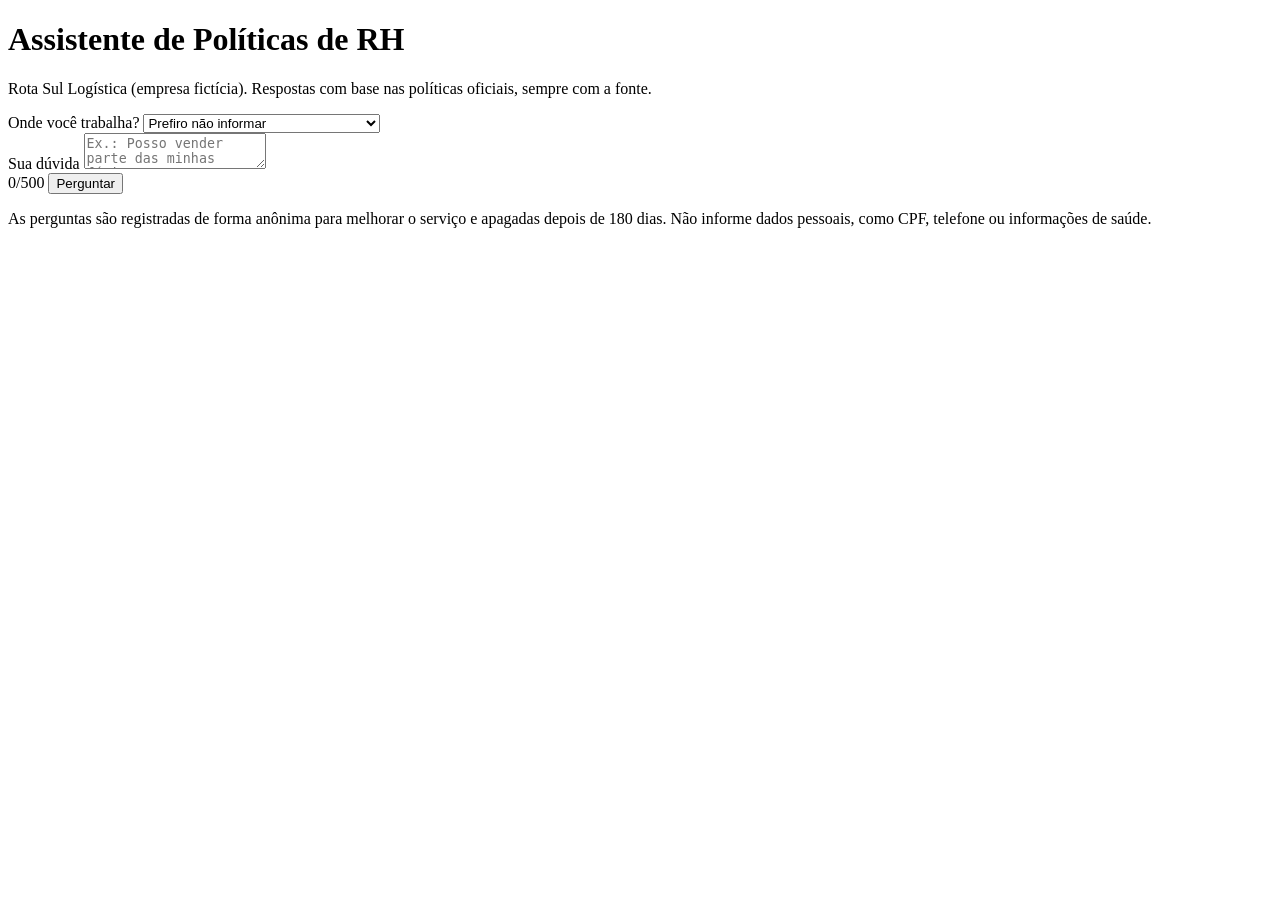
==== src/rotasul_rh/static/index.html @ e5c636ee "docs: registra melhorias futuras" ====
<!doctype html>
<html lang="pt-BR">
<head>
  <meta charset="utf-8">
  <meta name="viewport" content="width=device-width, initial-scale=1">
  <title>Assistente de RH | Rota Sul Logística</title>
  <link rel="stylesheet" href="/static/estilo.css">
</head>
<body>
<main>
  <header>
    <h1>Assistente de Políticas de RH</h1>
    <p>Rota Sul Logística (empresa fictícia). Respostas com base nas políticas oficiais, sempre com a fonte.</p>
  </header>

  <form id="formulario" class="cartao" novalidate>
    <div class="campo">
      <label for="publico">Onde você trabalha?</label>
      <select id="publico" name="publico">
        <option value="">Prefiro não informar</option>
        <option value="administrativo">Administrativo da matriz (Campinas)</option>
        <option value="operacao_5x2">CD Jundiaí ou Sumaré, escala 5x2</option>
        <option value="operacao_6x1">CD Jundiaí ou Sumaré, escala 6x1</option>
        <option value="motorista">Motorista</option>
      </select>
    </div>

    <div class="campo">
      <label for="pergunta">Sua dúvida</label>
      <textarea id="pergunta" name="pergunta" maxlength="500" required
        placeholder="Ex.: Posso vender parte das minhas férias?"></textarea>
    </div>

    <div class="linha">
      <span class="contador" id="contador" aria-live="polite">0/500</span>
      <button type="submit" id="enviar">Perguntar</button>
    </div>

    <p class="aviso">
      As perguntas são registradas de forma anônima para melhorar o serviço e apagadas depois de
      180 dias. Não informe dados pessoais, como CPF, telefone ou informações de saúde.
    </p>
  </form>

  <p id="status" role="status" aria-live="polite"></p>

  <section id="resultado" class="cartao resposta" hidden aria-live="polite">
    <div id="texto-resposta"></div>
    <div id="fontes" class="fontes"></div>

    <div class="avaliacao" id="avaliacao">
      <span>Esta resposta ajudou?</span>
      <button type="button" class="secundario" data-util="true" aria-pressed="false">👍 Sim</button>
      <button type="button" class="secundario" data-util="false" aria-pressed="false">👎 Não</button>
      <span id="obrigado" class="aviso" hidden>Obrigado!</span>
    </div>

    <details id="trechos">
      <summary>Ver trechos das políticas consultados</summary>
      <div id="lista-trechos"></div>
    </details>
  </section>
</main>
<script src="/static/app.js"></script>
</body>
</html>
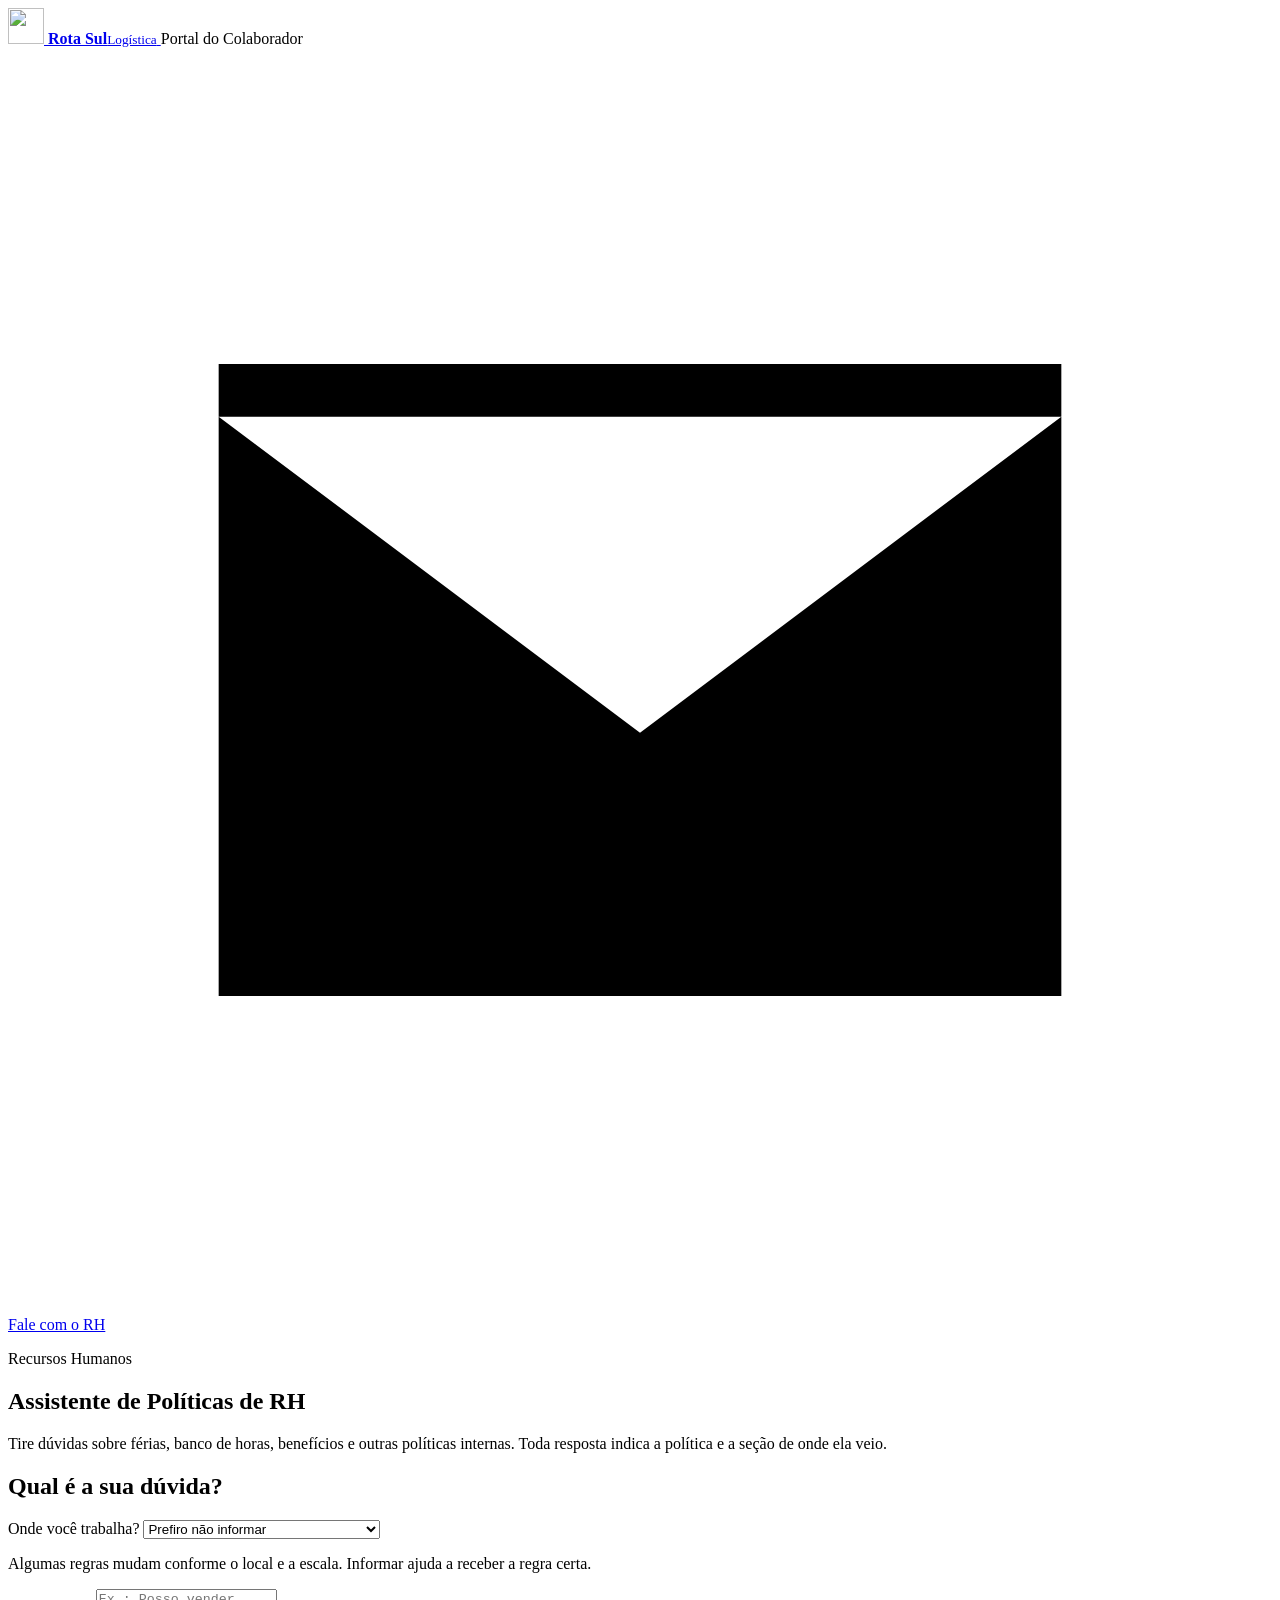
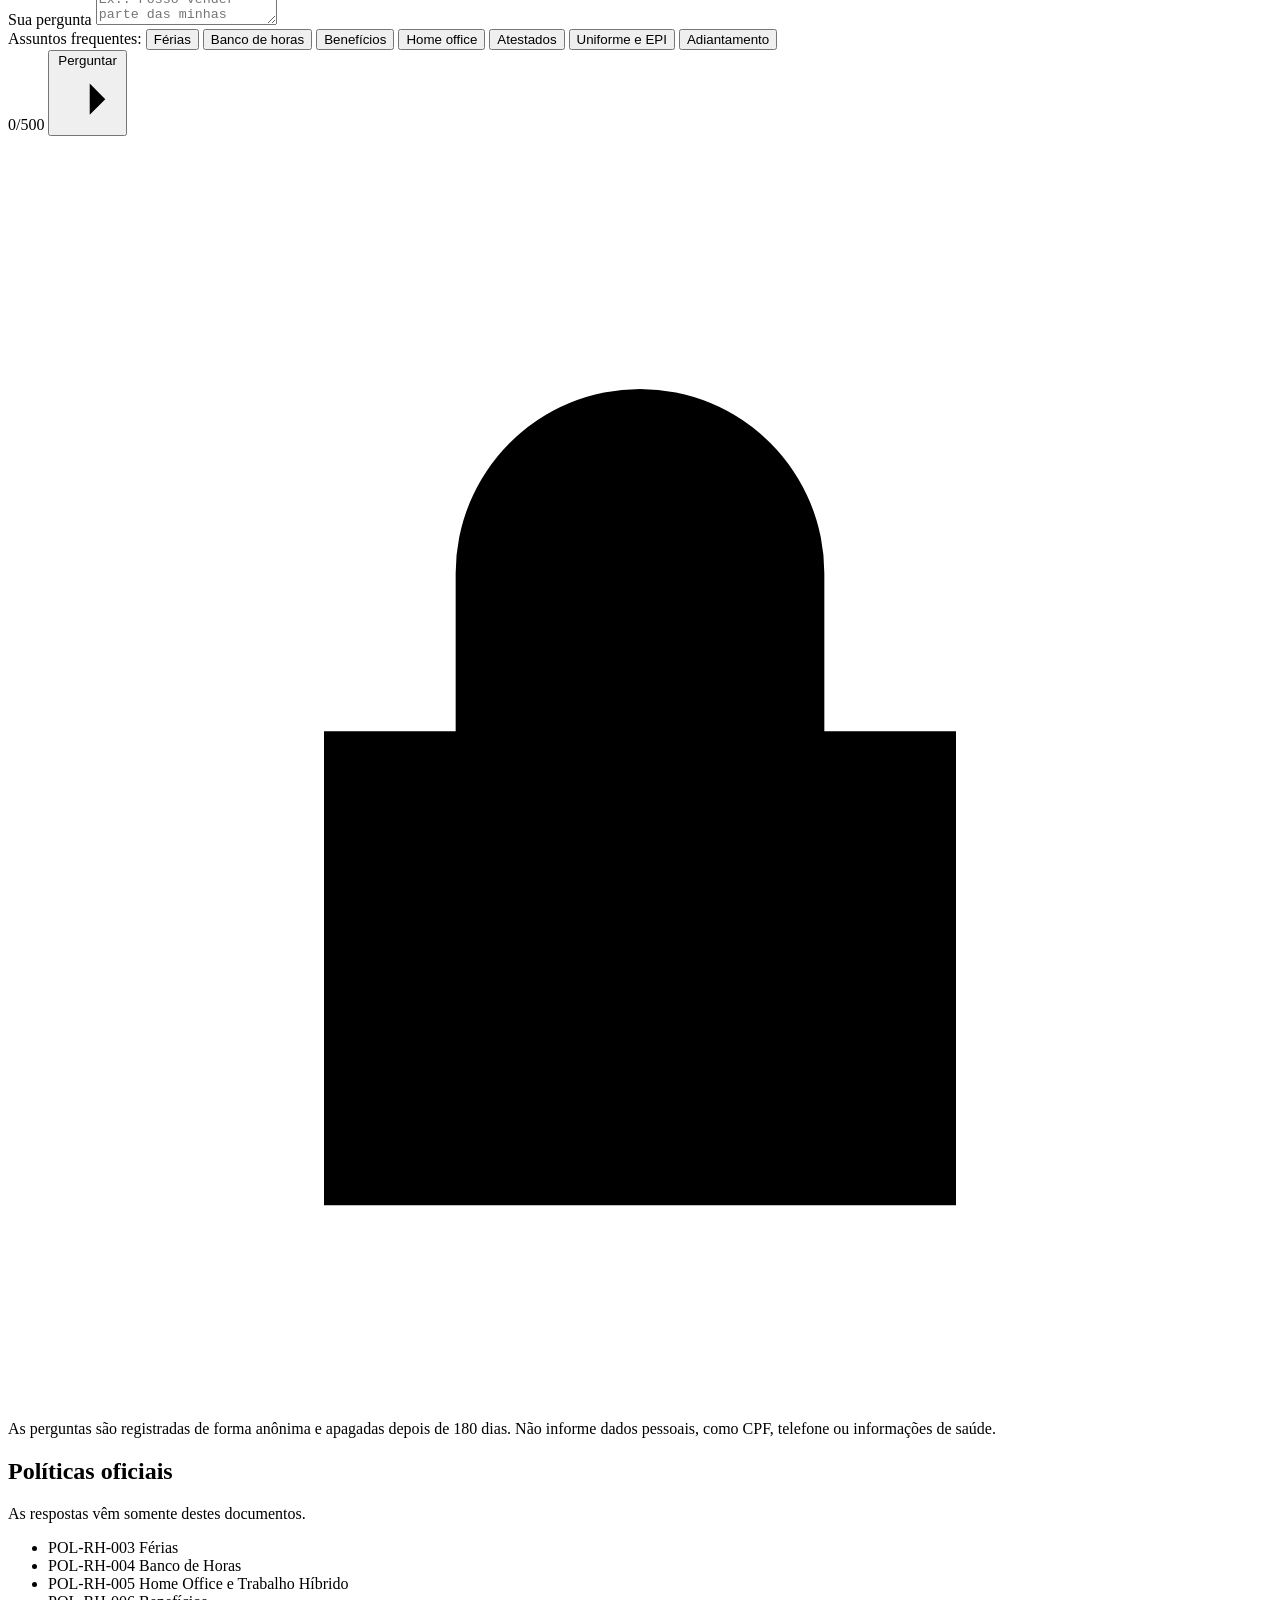
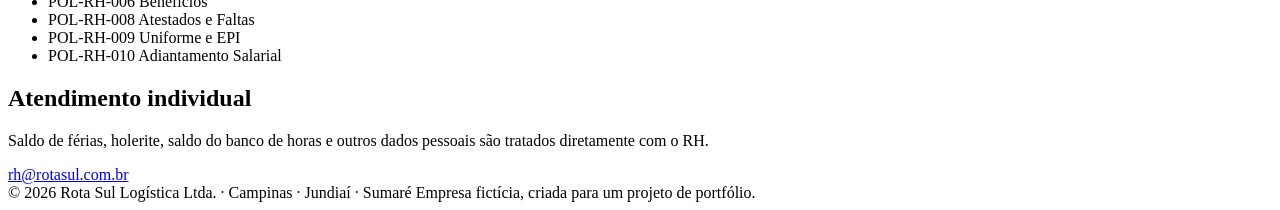
==== commit b63c174d: "feat: redesenha as páginas com a identidade visual da Rota Sul Barra superior com logo, faixa de des" ====
--- a/src/rotasul_rh/static/index.html
+++ b/src/rotasul_rh/static/index.html
@@ -4,63 +4,149 @@
   <meta charset="utf-8">
   <meta name="viewport" content="width=device-width, initial-scale=1">
   <title>Assistente de RH | Rota Sul Logística</title>
+  <link rel="icon" href="/static/logo.svg" type="image/svg+xml">
   <link rel="stylesheet" href="/static/estilo.css">
 </head>
 <body>
-<main>
-  <header>
+<header class="topo">
+  <div class="topo-interno">
+    <a class="marca" href="/" aria-label="Rota Sul Logística, página inicial">
+      <img src="/static/logo.svg" alt="" width="36" height="36">
+      <span class="marca-nome"><strong>Rota Sul</strong><small>Logística</small></span>
+    </a>
+    <span class="topo-produto">Portal do Colaborador</span>
+    <a class="topo-link" href="mailto:rh@rotasul.com.br">
+      <svg viewBox="0 0 24 24" aria-hidden="true"><path d="M4 6h16v12H4z M4 7l8 6 8-6"/></svg>
+      <span>Fale com o RH</span>
+    </a>
+  </div>
+</header>
+
+<section class="faixa">
+  <div class="faixa-interna">
+    <p class="sobretitulo">Recursos Humanos</p>
     <h1>Assistente de Políticas de RH</h1>
-    <p>Rota Sul Logística (empresa fictícia). Respostas com base nas políticas oficiais, sempre com a fonte.</p>
-  </header>
+    <p>Tire dúvidas sobre férias, banco de horas, benefícios e outras políticas internas.
+      Toda resposta indica a política e a seção de onde ela veio.</p>
+  </div>
+</section>
 
-  <form id="formulario" class="cartao" novalidate>
-    <div class="campo">
-      <label for="publico">Onde você trabalha?</label>
-      <select id="publico" name="publico">
-        <option value="">Prefiro não informar</option>
-        <option value="administrativo">Administrativo da matriz (Campinas)</option>
-        <option value="operacao_5x2">CD Jundiaí ou Sumaré, escala 5x2</option>
-        <option value="operacao_6x1">CD Jundiaí ou Sumaré, escala 6x1</option>
-        <option value="motorista">Motorista</option>
-      </select>
+<main class="conteudo">
+  <div class="grade">
+    <div class="coluna-principal">
+      <form id="formulario" class="cartao" novalidate>
+        <h2 class="cartao-titulo">Qual é a sua dúvida?</h2>
+
+        <div class="campo">
+          <label for="publico">Onde você trabalha?</label>
+          <select id="publico" name="publico">
+            <option value="">Prefiro não informar</option>
+            <option value="administrativo">Administrativo da matriz (Campinas)</option>
+            <option value="operacao_5x2">CD Jundiaí ou Sumaré, escala 5x2</option>
+            <option value="operacao_6x1">CD Jundiaí ou Sumaré, escala 6x1</option>
+            <option value="motorista">Motorista</option>
+          </select>
+          <p class="dica">Algumas regras mudam conforme o local e a escala. Informar ajuda a receber a regra certa.</p>
+        </div>
+
+        <div class="campo">
+          <label for="pergunta">Sua pergunta</label>
+          <textarea id="pergunta" name="pergunta" maxlength="500" required
+            placeholder="Ex.: Posso vender parte das minhas férias?"></textarea>
+        </div>
+
+        <div class="sugestoes" id="sugestoes">
+          <span class="sugestoes-rotulo">Assuntos frequentes:</span>
+          <button type="button" class="chip" data-pergunta="Posso vender parte das minhas férias?">Férias</button>
+          <button type="button" class="chip" data-pergunta="Qual é o prazo para compensar as horas do banco de horas?">Banco de horas</button>
+          <button type="button" class="chip" data-pergunta="Quais benefícios a empresa oferece?">Benefícios</button>
+          <button type="button" class="chip" data-pergunta="Posso trabalhar de casa?">Home office</button>
+          <button type="button" class="chip" data-pergunta="Como entrego um atestado médico?">Atestados</button>
+          <button type="button" class="chip" data-pergunta="Como peço a troca do uniforme ou do EPI?">Uniforme e EPI</button>
+          <button type="button" class="chip" data-pergunta="Como peço o adiantamento salarial?">Adiantamento</button>
+        </div>
+
+        <div class="linha">
+          <span class="contador" id="contador" aria-live="polite">0/500</span>
+          <button type="submit" id="enviar" class="primario">
+            <span>Perguntar</span>
+            <svg viewBox="0 0 24 24" aria-hidden="true"><path d="M5 12h14M13 6l6 6-6 6"/></svg>
+          </button>
+        </div>
+
+        <p class="privacidade">
+          <svg viewBox="0 0 24 24" aria-hidden="true"><path d="M6 11h12v9H6z M8.5 11V8a3.5 3.5 0 0 1 7 0v3"/></svg>
+          <span>As perguntas são registradas de forma anônima e apagadas depois de 180 dias.
+            Não informe dados pessoais, como CPF, telefone ou informações de saúde.</span>
+        </p>
+      </form>
+
+      <p id="status" role="status" aria-live="polite"></p>
+
+      <section id="resultado" class="cartao resposta" hidden aria-live="polite" aria-labelledby="resposta-titulo">
+        <div class="resposta-cabecalho">
+          <span class="resposta-icone" aria-hidden="true">
+            <svg class="icone-ok" viewBox="0 0 24 24"><path d="M5 12.5l4.5 4.5L19 7.5"/></svg>
+            <svg class="icone-info" viewBox="0 0 24 24"><path d="M12 8v.01M12 11v6"/></svg>
+          </span>
+          <h2 id="resposta-titulo">Resposta</h2>
+        </div>
+
+        <div id="texto-resposta" class="resposta-texto"></div>
+
+        <div id="fontes" class="fontes"></div>
+
+        <details id="trechos">
+          <summary>Ler o texto oficial da política</summary>
+          <div id="lista-trechos"></div>
+        </details>
+
+        <div class="avaliacao" id="avaliacao">
+          <span>Esta resposta ajudou?</span>
+          <button type="button" class="secundario" data-util="true" aria-pressed="false">
+            <svg viewBox="0 0 24 24" aria-hidden="true"><path d="M7 11v9H4v-9z M7 11l4-7c1.5 0 2.5 1 2.2 2.6L12.6 10H19a1.6 1.6 0 0 1 1.6 1.9l-1.3 6.6A2 2 0 0 1 17.3 20H7"/></svg>
+            Sim
+          </button>
+          <button type="button" class="secundario" data-util="false" aria-pressed="false">
+            <svg viewBox="0 0 24 24" aria-hidden="true"><path d="M17 13V4h3v9z M17 13l-4 7c-1.5 0-2.5-1-2.2-2.6l.6-3.4H5a1.6 1.6 0 0 1-1.6-1.9l1.3-6.6A2 2 0 0 1 6.7 4H17"/></svg>
+            Não
+          </button>
+          <span id="obrigado" class="obrigado" hidden>Obrigado pela avaliação!</span>
+        </div>
+      </section>
     </div>
 
-    <div class="campo">
-      <label for="pergunta">Sua dúvida</label>
-      <textarea id="pergunta" name="pergunta" maxlength="500" required
-        placeholder="Ex.: Posso vender parte das minhas férias?"></textarea>
-    </div>
+    <aside class="coluna-lateral">
+      <section class="cartao lateral" aria-labelledby="titulo-politicas">
+        <h2 id="titulo-politicas">Políticas oficiais</h2>
+        <p class="dica">As respostas vêm somente destes documentos.</p>
+        <ul class="lista-politicas">
+          <li><span class="codigo">POL-RH-003</span> Férias</li>
+          <li><span class="codigo">POL-RH-004</span> Banco de Horas</li>
+          <li><span class="codigo">POL-RH-005</span> Home Office e Trabalho Híbrido</li>
+          <li><span class="codigo">POL-RH-006</span> Benefícios</li>
+          <li><span class="codigo">POL-RH-008</span> Atestados e Faltas</li>
+          <li><span class="codigo">POL-RH-009</span> Uniforme e EPI</li>
+          <li><span class="codigo">POL-RH-010</span> Adiantamento Salarial</li>
+        </ul>
+      </section>
 
-    <div class="linha">
-      <span class="contador" id="contador" aria-live="polite">0/500</span>
-      <button type="submit" id="enviar">Perguntar</button>
-    </div>
+      <section class="cartao lateral destaque" aria-labelledby="titulo-atendimento">
+        <h2 id="titulo-atendimento">Atendimento individual</h2>
+        <p>Saldo de férias, holerite, saldo do banco de horas e outros dados pessoais são tratados
+          diretamente com o RH.</p>
+        <a class="link-email" href="mailto:rh@rotasul.com.br">rh@rotasul.com.br</a>
+      </section>
+    </aside>
+  </div>
+</main>
 
-    <p class="aviso">
-      As perguntas são registradas de forma anônima para melhorar o serviço e apagadas depois de
-      180 dias. Não informe dados pessoais, como CPF, telefone ou informações de saúde.
-    </p>
-  </form>
-
-  <p id="status" role="status" aria-live="polite"></p>
-
-  <section id="resultado" class="cartao resposta" hidden aria-live="polite">
-    <div id="texto-resposta"></div>
-    <div id="fontes" class="fontes"></div>
-
-    <div class="avaliacao" id="avaliacao">
-      <span>Esta resposta ajudou?</span>
-      <button type="button" class="secundario" data-util="true" aria-pressed="false">👍 Sim</button>
-      <button type="button" class="secundario" data-util="false" aria-pressed="false">👎 Não</button>
-      <span id="obrigado" class="aviso" hidden>Obrigado!</span>
-    </div>
-
-    <details id="trechos">
-      <summary>Ver trechos das políticas consultados</summary>
-      <div id="lista-trechos"></div>
-    </details>
-  </section>
-</main>
+<footer class="rodape">
+  <div class="rodape-interno">
+    <span>© 2026 Rota Sul Logística Ltda. · Campinas · Jundiaí · Sumaré</span>
+    <span class="rodape-nota">Empresa fictícia, criada para um projeto de portfólio.</span>
+  </div>
+</footer>
 <script src="/static/app.js"></script>
 </body>
 </html>
